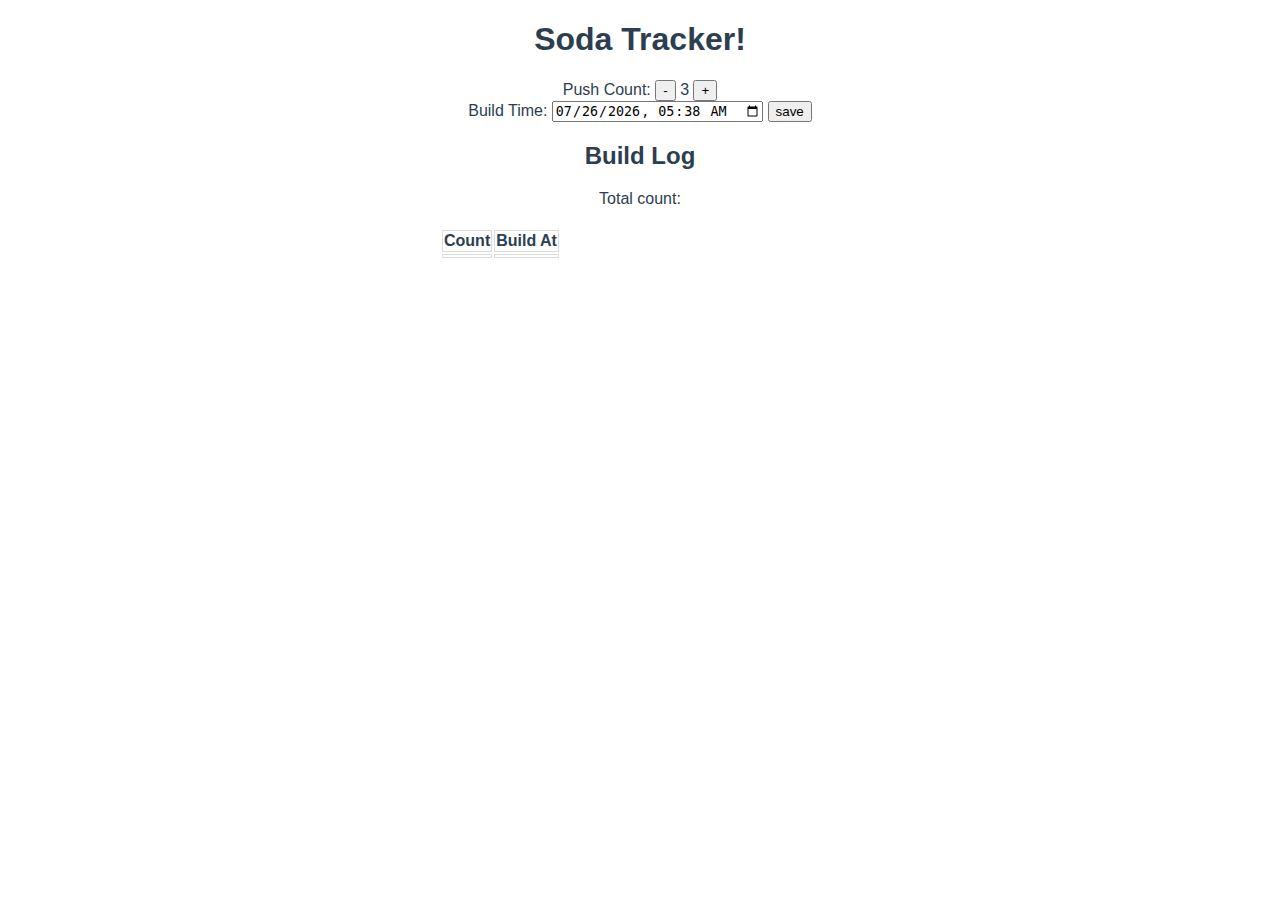
==== src/main/resources/templates/index.html @ a3034159 "add context path" ====
<!DOCTYPE html>
<html lang="en" xmlns="http://www.w3.org/1999/xhtml" xmlns:th="http://www.thymeleaf.org">
<head>
    <meta charset="UTF-8">
    <title>Soda Tacker!</title>
    <style>
        body {
            font-family: 'Avenir', Helvetica, Arial, sans-serif;
            -webkit-font-smoothing: antialiased;
            -moz-osx-font-smoothing: grayscale;
            text-align: center;
            color: #2c3e50;
        }

        table {
            width: 400px;
            display: block;
            margin-left: auto;
            margin-right: auto;
        }

        th,td {
            border: 1px solid #ddd !important;
        }

        #nav a {
        font-weight: bold;
        color: #2c3e50;
        }

        #nav a.router-link-exact-active {
        color: #42b983;
        }
    </style>
</head>
<body>
<h1>Soda Tracker!</h1>
<form th:action="@{/soda}" method="post">
    <label>Push Count: </label>
    <button id="minusCount">-</button>
    <span id="temp_pushCount">3</span>
    <button id="addCount">+</button>

    <input type="hidden" name="pushCount" value="3" id="pushCount">

    <br>
    <label>Build Time: </label>
    <input type="datetime-local" name="temp_buildAt" id="temp_buildAt">
    <input type="hidden" name="buildAt" id="buildAt">
    <button type="submit">save</button>
</form>

<h2>Build Log</h2>
<div style="margin-bottom: 20px">
    <span>Total count: </span> <span th:text="${totalPushCount}"></span>
</div>
<table>
    <thead>
    <tr>
        <th>Count</th>
        <th>Build At</th>
    </tr>
    </thead>

    <tbody>
    <tr th:each="item: ${page}">
        <td th:text="${item.pushCount}"></td>
        <td th:text='${item.buildAt.toString().replace("T", " ").substring(0, 16)}'></td>
    </tr>
    </tbody>
</table>


<script>
    let pushCount = 3;

    window.onload = function() {
        let date = new Date(); // Or the date you'd like converted.
        let isoDate = new Date(date.getTime() - (date.getTimezoneOffset() * 60000)).toISOString();
        let now = isoDate.substr(0, 16);

        let tempBuildAt = document.getElementById("temp_buildAt");
        let buildAtDom = document.getElementById("buildAt");
        let addCountAtDom = document.getElementById("addCount");
        let minusCountAtDom = document.getElementById("minusCount");

        addCountAtDom.addEventListener("click", function (e) {
            addCount(e);
        });

        minusCountAtDom.addEventListener("click", function (e) {
            minusCount(e);
        });

        tempBuildAt.addEventListener("focusout", updateBuildAt)
        tempBuildAt.value = now;
        buildAtDom.value = now + ':00z';


    }

    function updateBuildAt() {
        let tempBuildAtDom = document.getElementById("temp_buildAt");
        let buildAtDom = document.getElementById("buildAt");
        let tempBuildAt = tempBuildAtDom.value;
        buildAtDom.value = tempBuildAt + ':00Z';
    }

    function addCount(event) {
        event.preventDefault();

        pushCount += 1;
        updatePushCount();
    }

    function minusCount(event) {
        event.preventDefault();

        pushCount -= 1;
        updatePushCount();
    }

    function updatePushCount() {
        document.getElementById("temp_pushCount").innerHTML = pushCount;
        document.getElementById("pushCount").value = pushCount;
    }
</script>
</body>
</html>
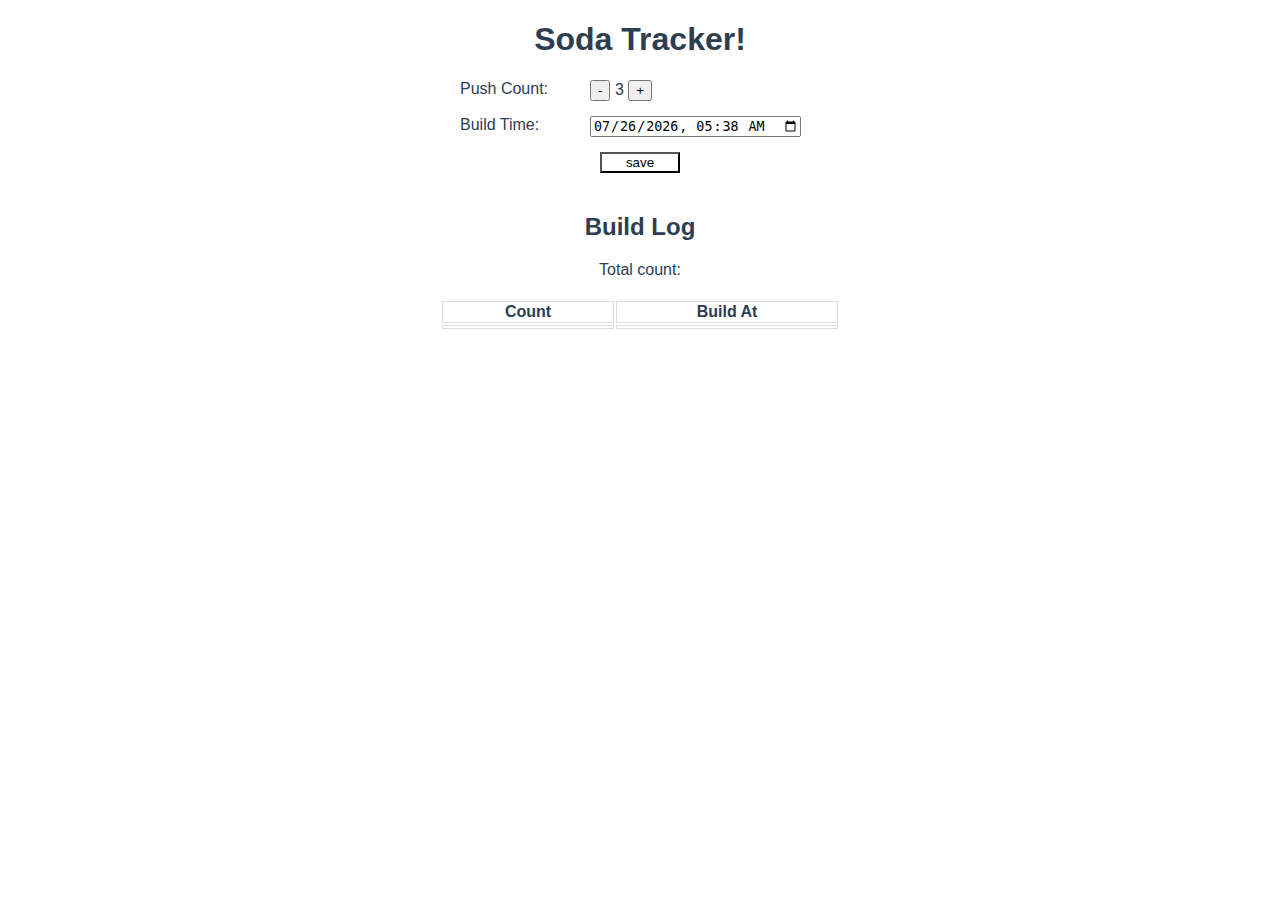
==== commit 6cff17ca: "fix css for mobile" ====
--- a/src/main/resources/templates/index.html
+++ b/src/main/resources/templates/index.html
@@ -2,6 +2,7 @@
 <html lang="en" xmlns="http://www.w3.org/1999/xhtml" xmlns:th="http://www.thymeleaf.org">
 <head>
     <meta charset="UTF-8">
+    <meta name="viewport" content="width=device-width, initial-scale=1">
     <title>Soda Tacker!</title>
     <style>
         body {
@@ -14,7 +15,6 @@
 
         table {
             width: 400px;
-            display: block;
             margin-left: auto;
             margin-right: auto;
         }
@@ -23,13 +23,32 @@
             border: 1px solid #ddd !important;
         }
 
-        #nav a {
-        font-weight: bold;
-        color: #2c3e50;
+        form {
+            width: 400px;
+            margin-left: auto;
+            margin-right: auto;
+            padding-bottom: 20px;
+        }
+        form>label{
+            float: left;
+            width: 100px;
+            padding-left: 20px;
+            text-align: left;
         }
 
-        #nav a.router-link-exact-active {
-        color: #42b983;
+        form>.input_group{
+            float: left;
+            padding-left: 30px;
+
+        }
+
+        h2{
+            text-align: center;
+        }
+
+        .btn{
+            width: 80px;
+            background: border-box;
         }
     </style>
 </head>
@@ -37,17 +56,27 @@
 <h1>Soda Tracker!</h1>
 <form th:action="@{/soda}" method="post">
     <label>Push Count: </label>
-    <button id="minusCount">-</button>
-    <span id="temp_pushCount">3</span>
-    <button id="addCount">+</button>
+    <div class="input_group">
+        <button id="minusCount">-</button>
+        <span id="temp_pushCount">3</span>
+        <button id="addCount">+</button>
+        <input type="hidden" name="pushCount" value="3" id="pushCount">
+    </div>
 
-    <input type="hidden" name="pushCount" value="3" id="pushCount">
 
     <br>
+    <br>
     <label>Build Time: </label>
-    <input type="datetime-local" name="temp_buildAt" id="temp_buildAt">
-    <input type="hidden" name="buildAt" id="buildAt">
-    <button type="submit">save</button>
+    <div class="input_group">
+        <input type="datetime-local" name="temp_buildAt" id="temp_buildAt">
+        <input type="hidden" name="buildAt" id="buildAt">
+    </div>
+
+    <br>
+    <br>
+    <div>
+        <button type="submit" class="btn">save</button>
+    </div>
 </form>
 
 <h2>Build Log</h2>
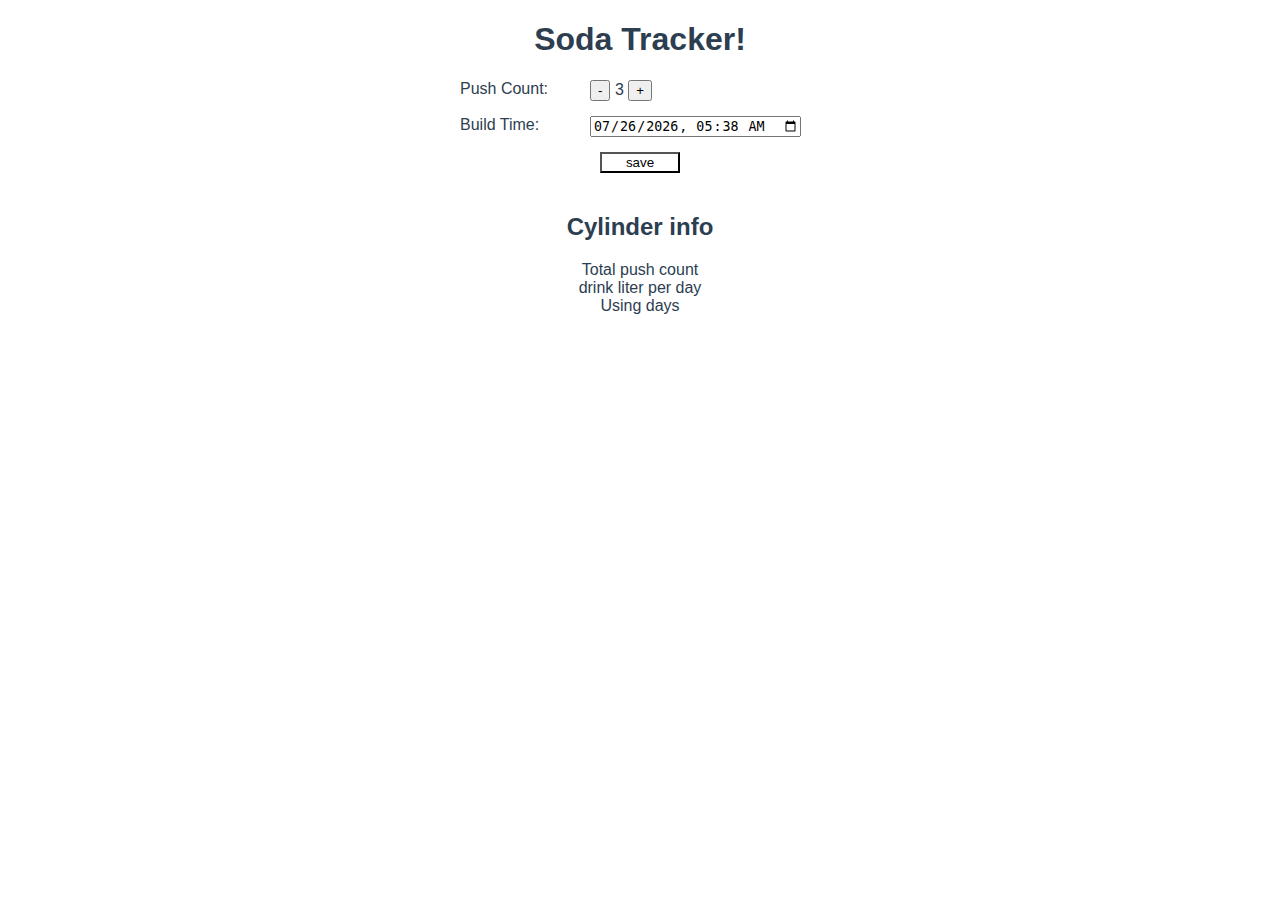
==== commit aa5997c4: "add cylinder save, update logic" ====
--- a/src/main/resources/templates/index.html
+++ b/src/main/resources/templates/index.html
@@ -50,11 +50,16 @@
             width: 80px;
             background: border-box;
         }
+
+        .emp {
+            font-weight: bold;
+            color: red;
+        }
     </style>
 </head>
 <body>
 <h1>Soda Tracker!</h1>
-<form th:action="@{/soda}" method="post">
+<form th:action="@{/soda}" method="post" id="form" name="form">
     <label>Push Count: </label>
     <div class="input_group">
         <button id="minusCount">-</button>
@@ -75,29 +80,51 @@
     <br>
     <br>
     <div>
-        <button type="submit" class="btn">save</button>
+        <button type="submit" id="submit_btn" class="btn">save</button>
     </div>
 </form>
 
-<h2>Build Log</h2>
-<div style="margin-bottom: 20px">
-    <span>Total count: </span> <span th:text="${totalPushCount}"></span>
+<h2>Cylinder info</h2>
+
+<div>
+    <span>Total push count </span><span class="emp" th:text="${cylinderInfo.getTotalCount()}"></span>
 </div>
-<table>
-    <thead>
-    <tr>
-        <th>Count</th>
-        <th>Build At</th>
-    </tr>
-    </thead>
+<div>
+    <span>drink </span><span class="emp" th:text="${cylinderInfo.getDrinkPerDay()}"></span><span> liter per day</span>
+</div>
+<div>
+    <span>Using </span><span class="emp" th:text="${cylinderInfo.getPeriod()}"></span><span> days</span>
+</div>
+<!--<div>-->
+<!--    <button>detail view</button>-->
+<!--</div>-->
+<!--<div>-->
+<!--    <button>Gas is Exhausted</button>-->
+<!--</div>-->
+<!--<br>-->
+<!--<div>-->
+<!--    <button>Old Cylinder list</button>-->
+<!--</div>-->
 
-    <tbody>
-    <tr th:each="item: ${page}">
-        <td th:text="${item.pushCount}"></td>
-        <td th:text='${item.buildAt.toString().replace("T", " ").substring(0, 16)}'></td>
-    </tr>
-    </tbody>
-</table>
+<!--<h2>Build Log</h2>-->
+<!--<div style="margin-bottom: 20px">-->
+<!--    <span>Total count: </span> <span th:text="${totalPushCount}"></span>-->
+<!--</div>-->
+<!--<table>-->
+<!--    <thead>-->
+<!--    <tr>-->
+<!--        <th>Count</th>-->
+<!--        <th>Build At</th>-->
+<!--    </tr>-->
+<!--    </thead>-->
+
+<!--    <tbody>-->
+<!--    <tr th:each="item: ${page}">-->
+<!--        <td th:text="${item.pushCount}"></td>-->
+<!--        <td th:text='${item.buildAt.toString().replace("T", " ").substring(0, 16)}'></td>-->
+<!--    </tr>-->
+<!--    </tbody>-->
+<!--</table>-->
 
 
 <script>
@@ -112,6 +139,14 @@
         let buildAtDom = document.getElementById("buildAt");
         let addCountAtDom = document.getElementById("addCount");
         let minusCountAtDom = document.getElementById("minusCount");
+        let submitDom = document.getElementById("submit_btn");
+        let formDom = document.getElementById("form");
+
+        submitDom.addEventListener("click", function (e) {
+            e.preventDefault();
+            updatePushCount();
+            formDom.submit();
+        })
 
         addCountAtDom.addEventListener("click", function (e) {
             addCount(e);
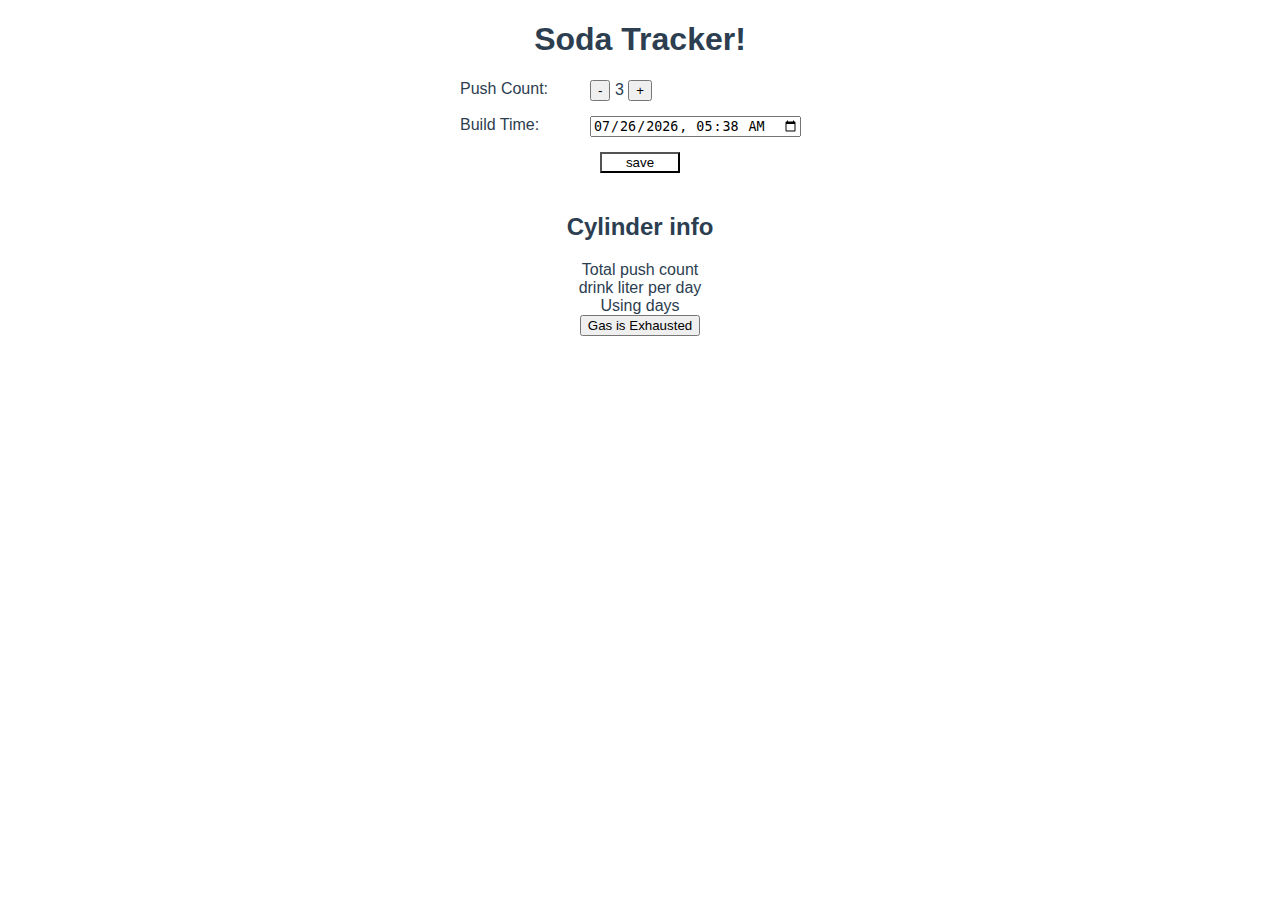
==== commit f7c4481a: "add exhaust cylinder logic" ====
--- a/src/main/resources/templates/index.html
+++ b/src/main/resources/templates/index.html
@@ -98,9 +98,10 @@
 <!--<div>-->
 <!--    <button>detail view</button>-->
 <!--</div>-->
-<!--<div>-->
-<!--    <button>Gas is Exhausted</button>-->
-<!--</div>-->
+<div>
+    <button onclick="exhaustGas()">Gas is Exhausted</button>
+    <input type="hidden" th:value="@{'/exhaust/' + ${cylinderInfo.getId()}}" id="exhaustPath">
+</div>
 <!--<br>-->
 <!--<div>-->
 <!--    <button>Old Cylinder list</button>-->
@@ -188,6 +189,13 @@
         document.getElementById("temp_pushCount").innerHTML = pushCount;
         document.getElementById("pushCount").value = pushCount;
     }
+
+    function exhaustGas() {
+        let answer = confirm("Are you sure?");
+        if (answer) {
+            location.href = document.getElementById("exhaustPath").value
+        }
+    }
 </script>
 </body>
 </html>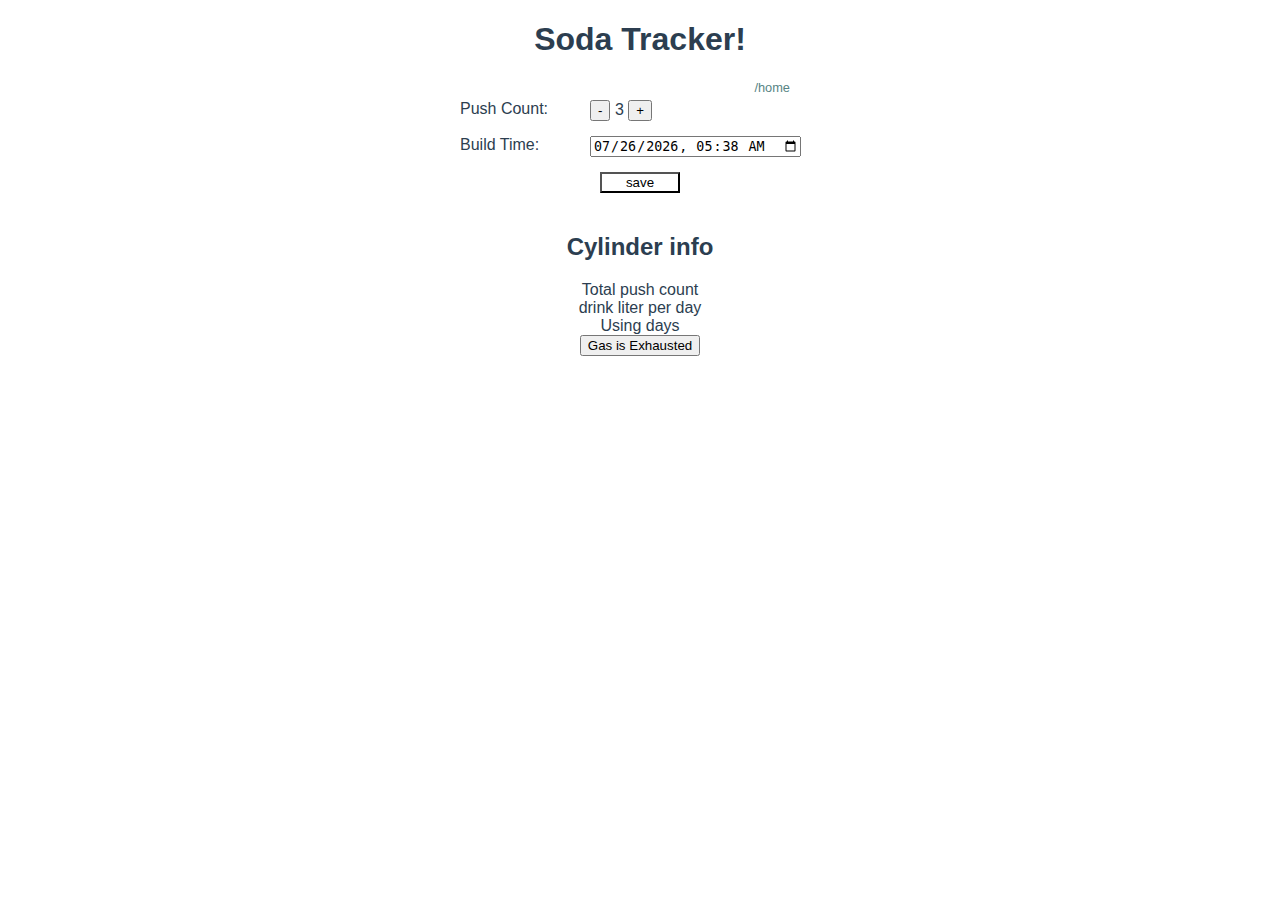
==== commit 23367ab7: "add navigator" ====
--- a/src/main/resources/templates/index.html
+++ b/src/main/resources/templates/index.html
@@ -55,10 +55,25 @@
             font-weight: bold;
             color: red;
         }
+
+        nav {
+            width: 400px;
+            margin-left: auto;
+            margin-right: auto;
+            padding-bottom: 20px;
+        }
+
+        nav>a{
+            float: right;
+            font-size: 0.8em;
+            padding-right: 50px;
+            color: #578484;
+        }
     </style>
 </head>
 <body>
 <h1>Soda Tracker!</h1>
+<nav><a th:href="@{/}">/home</a></nav>
 <form th:action="@{/soda}" method="post" id="form" name="form">
     <label>Push Count: </label>
     <div class="input_group">
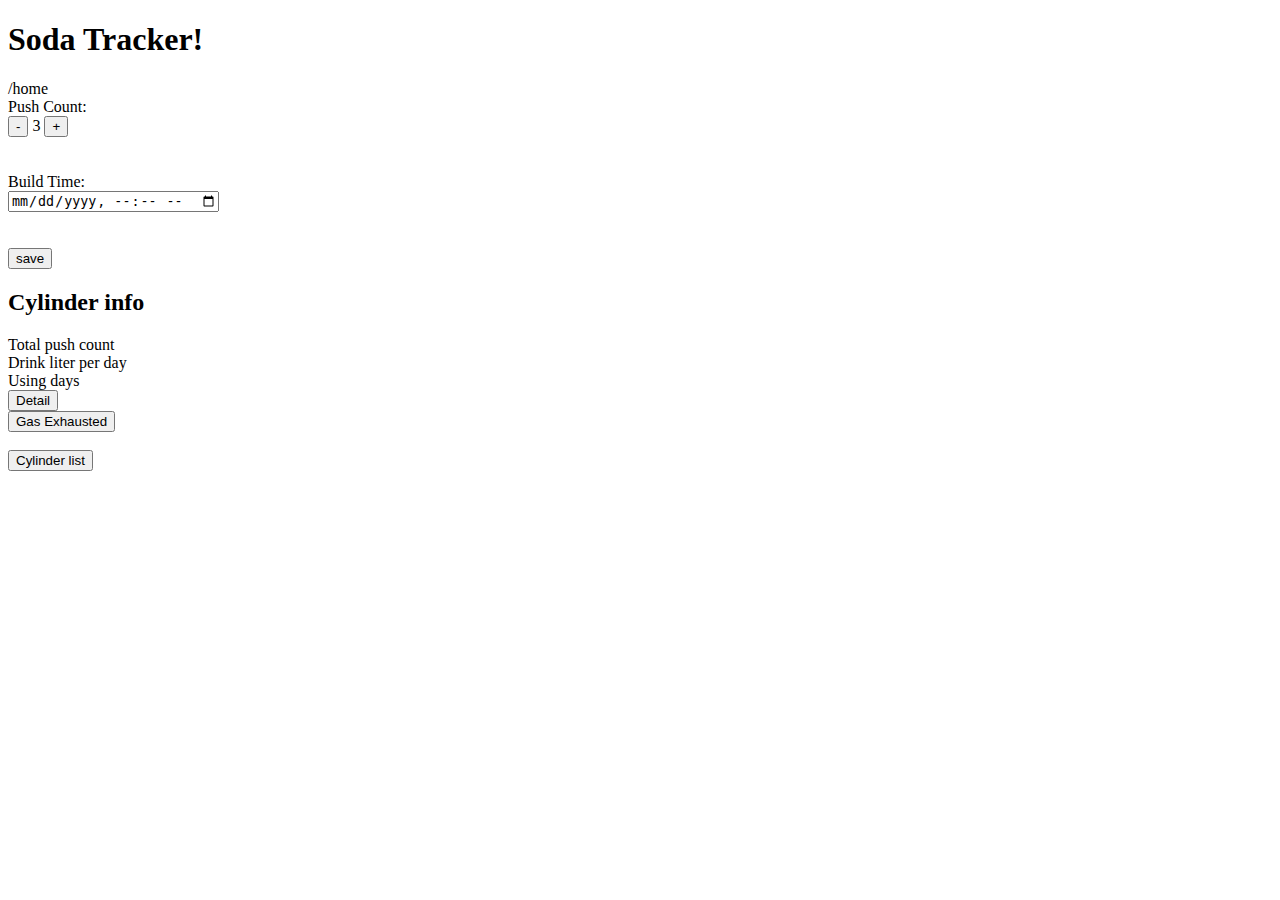
==== commit 46746522: "add cylinder list view, logic and split css, js code from html" ====
--- a/src/main/resources/templates/index.html
+++ b/src/main/resources/templates/index.html
@@ -4,76 +4,11 @@
     <meta charset="UTF-8">
     <meta name="viewport" content="width=device-width, initial-scale=1">
     <title>Soda Tacker!</title>
-    <style>
-        body {
-            font-family: 'Avenir', Helvetica, Arial, sans-serif;
-            -webkit-font-smoothing: antialiased;
-            -moz-osx-font-smoothing: grayscale;
-            text-align: center;
-            color: #2c3e50;
-        }
-
-        table {
-            width: 400px;
-            margin-left: auto;
-            margin-right: auto;
-        }
-
-        th,td {
-            border: 1px solid #ddd !important;
-        }
-
-        form {
-            width: 400px;
-            margin-left: auto;
-            margin-right: auto;
-            padding-bottom: 20px;
-        }
-        form>label{
-            float: left;
-            width: 100px;
-            padding-left: 20px;
-            text-align: left;
-        }
-
-        form>.input_group{
-            float: left;
-            padding-left: 30px;
-
-        }
-
-        h2{
-            text-align: center;
-        }
-
-        .btn{
-            width: 80px;
-            background: border-box;
-        }
-
-        .emp {
-            font-weight: bold;
-            color: red;
-        }
-
-        nav {
-            width: 400px;
-            margin-left: auto;
-            margin-right: auto;
-            padding-bottom: 20px;
-        }
-
-        nav>a{
-            float: right;
-            font-size: 0.8em;
-            padding-right: 50px;
-            color: #578484;
-        }
-    </style>
+    <link th:href="@{/css/style.css}" rel="stylesheet">
 </head>
 <body>
-<h1>Soda Tracker!</h1>
-<nav><a th:href="@{/}">/home</a></nav>
+<a th:href="@{/}"><h1>Soda Tracker!</h1></a>
+<nav><a th:href="@{/}" class="last_nav">/home</a></nav>
 <form th:action="@{/soda}" method="post" id="form" name="form">
     <label>Push Count: </label>
     <div class="input_group">
@@ -99,118 +34,29 @@
     </div>
 </form>
 
-<h2>Cylinder info</h2>
+<a th:href="@{'/cylinder/' + ${cylinderInfo.getId()}}"><h2>Cylinder info</h2></a>
 
 <div>
     <span>Total push count </span><span class="emp" th:text="${cylinderInfo.getTotalCount()}"></span>
 </div>
 <div>
-    <span>drink </span><span class="emp" th:text="${cylinderInfo.getDrinkPerDay()}"></span><span> liter per day</span>
+    <span>Drink </span><span class="emp" th:text="${cylinderInfo.getDrinkPerDay()}"></span><span> liter per day</span>
 </div>
 <div>
     <span>Using </span><span class="emp" th:text="${cylinderInfo.getPeriod()}"></span><span> days</span>
 </div>
-<!--<div>-->
-<!--    <button>detail view</button>-->
-<!--</div>-->
 <div>
-    <button onclick="exhaustGas()">Gas is Exhausted</button>
+    <a th:href="@{'/cylinder/' + ${cylinderInfo.getId()}}"><button class="btn">Detail</button></a>
+</div>
+<div>
+    <button onclick="exhaustGas()" class="danger btn">Gas Exhausted</button>
     <input type="hidden" th:value="@{'/exhaust/' + ${cylinderInfo.getId()}}" id="exhaustPath">
 </div>
-<!--<br>-->
-<!--<div>-->
-<!--    <button>Old Cylinder list</button>-->
-<!--</div>-->
+<br>
+<div>
+    <a th:href="@{/cylinder}"><button class="btn">Cylinder list</button></a>
+</div>
 
-<!--<h2>Build Log</h2>-->
-<!--<div style="margin-bottom: 20px">-->
-<!--    <span>Total count: </span> <span th:text="${totalPushCount}"></span>-->
-<!--</div>-->
-<!--<table>-->
-<!--    <thead>-->
-<!--    <tr>-->
-<!--        <th>Count</th>-->
-<!--        <th>Build At</th>-->
-<!--    </tr>-->
-<!--    </thead>-->
-
-<!--    <tbody>-->
-<!--    <tr th:each="item: ${page}">-->
-<!--        <td th:text="${item.pushCount}"></td>-->
-<!--        <td th:text='${item.buildAt.toString().replace("T", " ").substring(0, 16)}'></td>-->
-<!--    </tr>-->
-<!--    </tbody>-->
-<!--</table>-->
-
-
-<script>
-    let pushCount = 3;
-
-    window.onload = function() {
-        let date = new Date(); // Or the date you'd like converted.
-        let isoDate = new Date(date.getTime() - (date.getTimezoneOffset() * 60000)).toISOString();
-        let now = isoDate.substr(0, 16);
-
-        let tempBuildAt = document.getElementById("temp_buildAt");
-        let buildAtDom = document.getElementById("buildAt");
-        let addCountAtDom = document.getElementById("addCount");
-        let minusCountAtDom = document.getElementById("minusCount");
-        let submitDom = document.getElementById("submit_btn");
-        let formDom = document.getElementById("form");
-
-        submitDom.addEventListener("click", function (e) {
-            e.preventDefault();
-            updatePushCount();
-            formDom.submit();
-        })
-
-        addCountAtDom.addEventListener("click", function (e) {
-            addCount(e);
-        });
-
-        minusCountAtDom.addEventListener("click", function (e) {
-            minusCount(e);
-        });
-
-        tempBuildAt.addEventListener("focusout", updateBuildAt)
-        tempBuildAt.value = now;
-        buildAtDom.value = now + ':00z';
-
-
-    }
-
-    function updateBuildAt() {
-        let tempBuildAtDom = document.getElementById("temp_buildAt");
-        let buildAtDom = document.getElementById("buildAt");
-        let tempBuildAt = tempBuildAtDom.value;
-        buildAtDom.value = tempBuildAt + ':00Z';
-    }
-
-    function addCount(event) {
-        event.preventDefault();
-
-        pushCount += 1;
-        updatePushCount();
-    }
-
-    function minusCount(event) {
-        event.preventDefault();
-
-        pushCount -= 1;
-        updatePushCount();
-    }
-
-    function updatePushCount() {
-        document.getElementById("temp_pushCount").innerHTML = pushCount;
-        document.getElementById("pushCount").value = pushCount;
-    }
-
-    function exhaustGas() {
-        let answer = confirm("Are you sure?");
-        if (answer) {
-            location.href = document.getElementById("exhaustPath").value
-        }
-    }
-</script>
+<script th:src="@{/js/index.js}"></script>
 </body>
 </html>